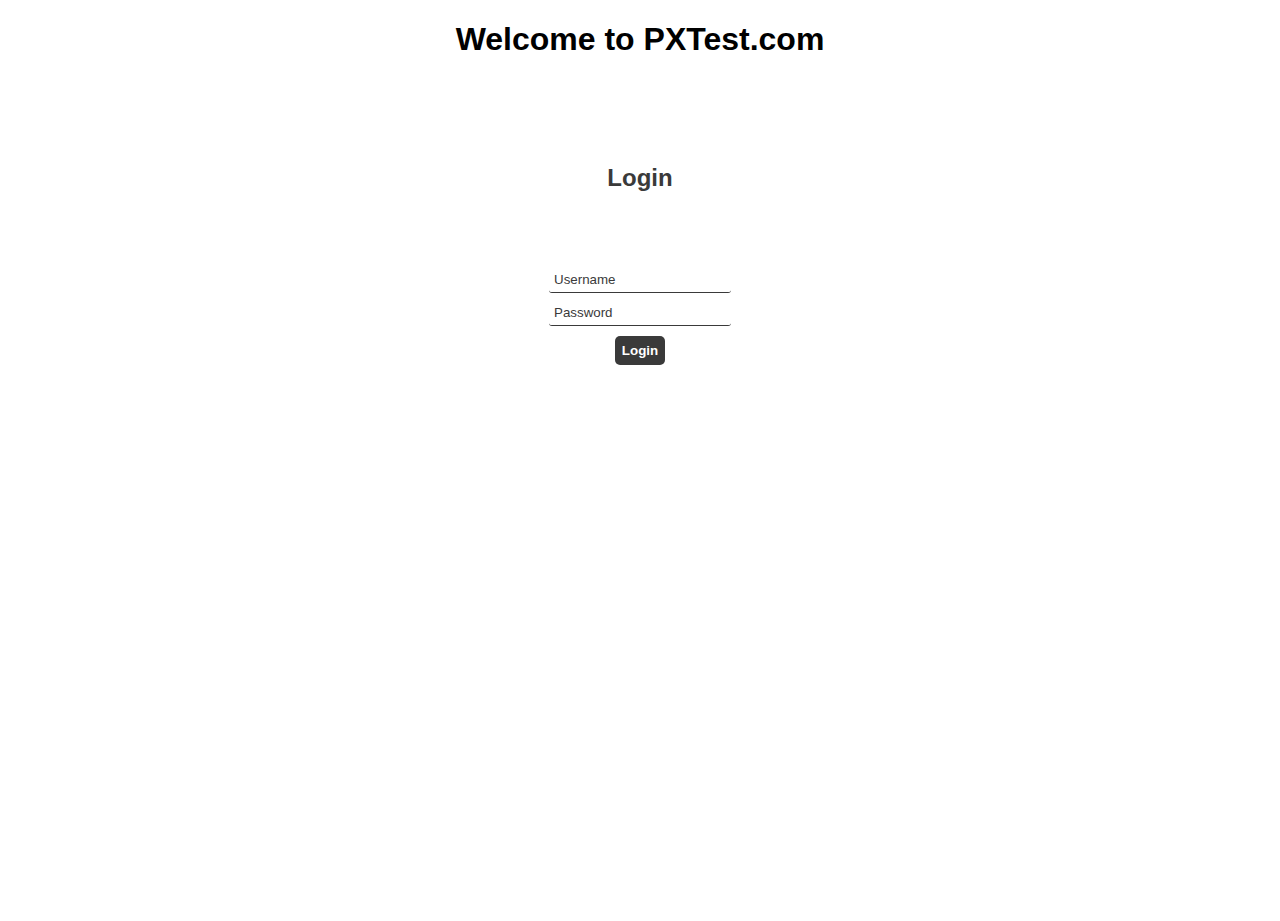
==== about.html @ 836d0a2c "Add files via upload" ====
<!DOCTYPE html>
<html lang="en">

<head>
  <meta charset="UTF-8">
  <meta name="viewport" content="width=device-width, initial-scale=1.0">
  <title>About</title>
  <link rel="stylesheet" href="login-page.css">
  <script defer src="login-page.js"></script>
  <script id='_webengage_script_tag' type='text/javascript'>
    var webengage;!function(w,e,b,n,g){function o(e,t){e[t[t.length-1]]=function(){r.__queue.push([t.join("."),
    arguments])}}var i,s,r=w[b],z=" ",l="init options track screen onReady".split(z),a="webPersonalization feedback survey notification notificationInbox".split(z),c="options render clear abort".split(z),p="Prepare Render Open Close Submit Complete View Click".split(z),u="identify login logout setAttribute".split(z);if(!r||!r.__v){for(w[b]=r={__queue:[],__v:"6.0",user:{}},i=0;i < l.length;i++)o(r,[l[i]]);for(i=0;i < a.length;i++){for(r[a[i]]={},s=0;s < c.length;s++)o(r[a[i]],[a[i],c[s]]);for(s=0;s < p.length;s++)o(r[a[i]],[a[i],"on"+p[s]])}for(i=0;i < u.length;i++)o(r.user,["user",u[i]]);setTimeout(function(){var f=e.createElement("script"),d=e.getElementById("_webengage_script_tag");f.type="text/javascript",f.async=!0,f.src=("https:"==e.location.protocol?"https://widgets.in.webengage.com":"http://widgets.in.webengage.com")+"/js/webengage-min-v-6.0.js",d.parentNode.insertBefore(f,d)})}}(window,document,"webengage");webengage.init("in~~47b6667b");
    </script>
</head>

<body onload="requireLogin()">
    <header>
      <h2 id="mypage"><a href="signin.html">My Page</a></h2>
      <nav id="menu">
        <a href="signin.html" onclick="signin()">Home</a> &nbsp;&nbsp;&nbsp;
        <a href="about.html" onclick="about()">About Us</a>&nbsp;&nbsp;&nbsp;
        <a href="contact.html" onclick="contact()">Contact</a> &nbsp;&nbsp;&nbsp;
        <a href="index.html" onclick="logout()">Logout</a>  
    </nav>
  </header>
  <main id="main-holder">
      <div id="para">
      <div>
          <p>
            When you are starting your online business, you want to create an About Us page that 
            inspires people to shop with your company. But without knowing what to write on the page, 
            you can waste time creating draft after draft without going anywhere. So we decided to simplify things a bit for you. 
            We will look at some inspiring About Us template examples to help you write your first one.
          </p>
          <p>
          <h1 id="B">Customer B</h1>
        </p>
          <p>
            An About Us Page is a page on your website that tells your readers all about you. 
            It includes a detailed description covering all aspects of your business and you as an entrepreneur. 
            This can include the products or services you are offering, how you came into being as a business, 
            your mission and vision, your aim, and maybe something about your future goals too. 
            Your About Us page is your perfect opportunity to tell a compelling story about your business.
            </p>
            <p>
            Even though an About Us page is one of the most important elements of a website, 
            it is often one of the most overlooked elements. Compared to a landing page, 
            an About Us page help you communicate a range of things:
          </p>
          <ul>
            <li>The story of your brand and why you started it. </li>
            <li>The cause or customers that your business serves.</li>
            <li>Your business model or how your products are sourced/manufactured.</li>
          </ul>
          <input type="button" value="Go to home page" id="login-form-submit" onclick="newpage()"><br><br>
          <input type="button" value="Make Payment" id="login-form-submit" onclick="paymentButton()">&nbsp;&nbsp;&nbsp;
          <input type="text" id="payment" class="login-form-field" placeholder="Password"><br>
          <h3 id="test"></h3>
      </div>
    </div>
  </main>
</body>
</html>
---- login-page.css ----
html {
    height: 100%;
  }
  
  body {
    margin: 0;
    height: 100%;
    font-family: Arial, Helvetica, sans-serif;
    text-align: center;
  }
  
  h2{
    color: #3a3a3a;
  }

  #login-error-msg-holder {
    display: grid;
    justify-items: center;
    align-items: center;
  }
  
  #login-error-msg {
    width: 23%;
    text-align: center;
    margin: 0;
    padding: 5px;
    font-size: 12px;
    font-weight: bold;
    color: #8a0000;
    border: 1px solid #8a0000;
    background-color: #e58f8f;
    opacity: 0;
  }
  
  #error-msg-second-line {
    display: block;
  }
  
  #login-form {
    justify-items: center;
    align-items: center;
  }
  
  .login-form-field::placeholder {
    color: #3a3a3a;
  }
  
  .login-form-field {
    border: none;
    border-bottom: 1px solid #3a3a3a;
    margin-bottom: 10px;
    border-radius: 3px;
    outline: none;
    padding: 0px 0px 5px 5px;
  }
  
  #login-form-submit {
    padding: 7px;
    border: none;
    border-radius: 5px;
    color: white;
    font-weight: bold;
    background-color: #3a3a3a;
    cursor: pointer;
    outline: none;
  }

  header{
    background: #b3b3b1;
    height: 80px;
    width: 100%;
    position: absolute;
    margin: 0%;
    border: 0px;
  }

  #mypage{
    text-align: center;
  }
  #mypage a{
    text-decoration: #020202;
    color: #050404;
    font-family: serif;
  }

  #menu{
    background: #020202;
    padding: 6px 40px 6px 40px;
    text-align: center;
  }

  #menu a{
    color : #c5d6db;
    text-decoration: none;
    font-size: 14px;
    font-family: "Arial Narrow";  
  }

  #menu a:hover{
    color: #10a2f7;
  }
  
  #main-holder {
    padding-top: 5%;
    background-color: #ffffff;
  }

  #welcome{
    text-align: center; 
    font-size: 20px; 
  }

  #para{
    padding-top: 5%;
    width: 80%;
    padding-left: 10%;
    text-align: left;
    font-size:small;
  }

  #image{
    width: 300px;
    height: 200px;
  }

  #object{
    width: 300px;
    height: 500px;
  }

  #table{
    margin-left: auto;
    margin-right: auto;
  }

  #hover {
    
    padding: 20px;
    display: none;
  }
    
  #hoverSpan:hover + #hover {
    display: block;
  }
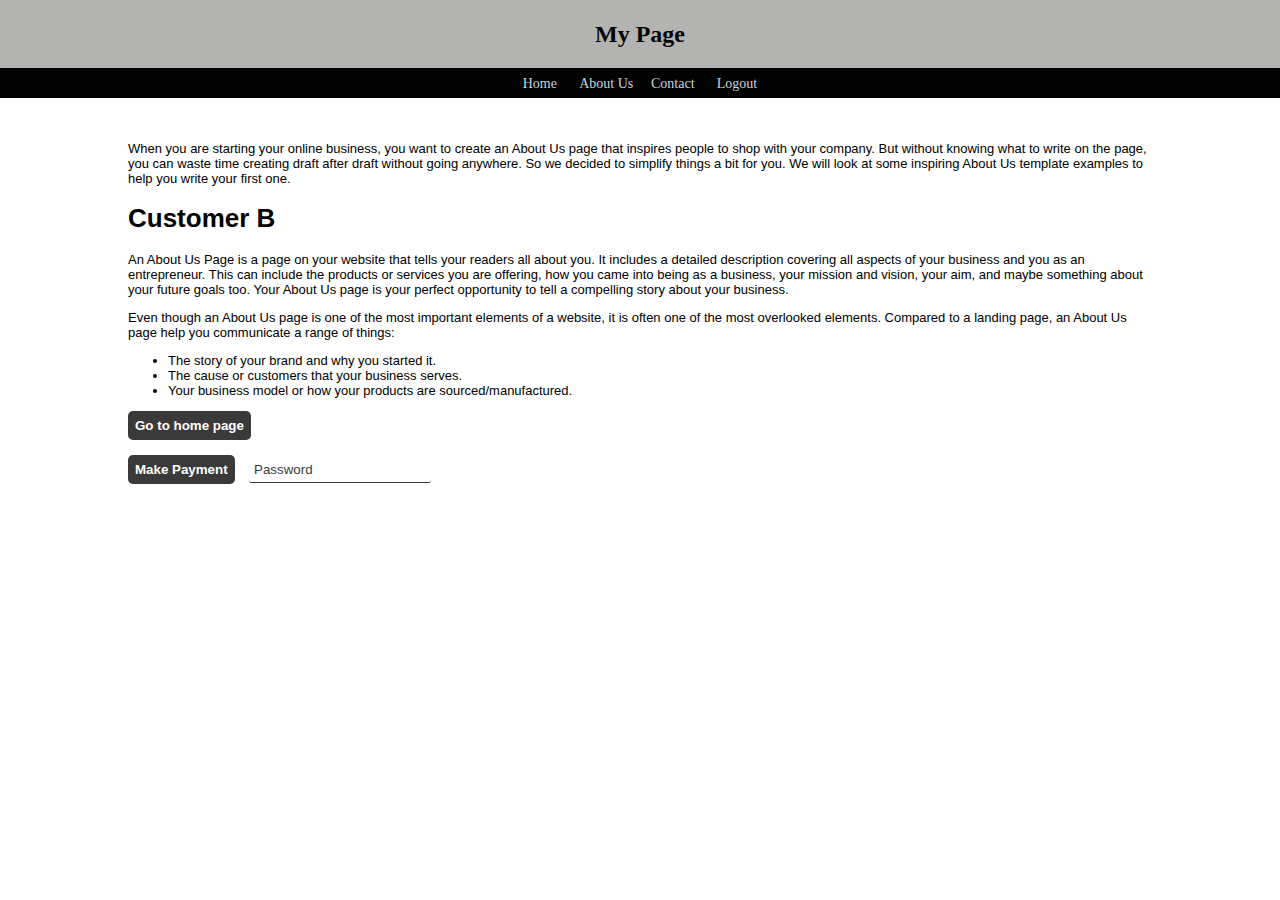
==== commit c6da1514: "Update about.html" ====
--- a/about.html
+++ b/about.html
@@ -6,12 +6,10 @@
   <meta name="viewport" content="width=device-width, initial-scale=1.0">
   <title>About</title>
   <link rel="stylesheet" href="login-page.css">
-  <script defer src="login-page.js"></script>
   <script id='_webengage_script_tag' type='text/javascript'>
-    var webengage;!function(w,e,b,n,g){function o(e,t){e[t[t.length-1]]=function(){r.__queue.push([t.join("."),
-    arguments])}}var i,s,r=w[b],z=" ",l="init options track screen onReady".split(z),a="webPersonalization feedback survey notification notificationInbox".split(z),c="options render clear abort".split(z),p="Prepare Render Open Close Submit Complete View Click".split(z),u="identify login logout setAttribute".split(z);if(!r||!r.__v){for(w[b]=r={__queue:[],__v:"6.0",user:{}},i=0;i < l.length;i++)o(r,[l[i]]);for(i=0;i < a.length;i++){for(r[a[i]]={},s=0;s < c.length;s++)o(r[a[i]],[a[i],c[s]]);for(s=0;s < p.length;s++)o(r[a[i]],[a[i],"on"+p[s]])}for(i=0;i < u.length;i++)o(r.user,["user",u[i]]);setTimeout(function(){var f=e.createElement("script"),d=e.getElementById("_webengage_script_tag");f.type="text/javascript",f.async=!0,f.src=("https:"==e.location.protocol?"https://widgets.in.webengage.com":"http://widgets.in.webengage.com")+"/js/webengage-min-v-6.0.js",d.parentNode.insertBefore(f,d)})}}(window,document,"webengage");webengage.init("in~~47b6667b");
-    </script>
-</head>
+                                    var webengage;!function(w,e,b,n,g){function o(e,t){e[t[t.length-1]]=function(){r.__queue.push([t.join("."),
+                                    arguments])}}var i,s,r=w[b],z=" ",l="init options track screen onReady".split(z),a="webPersonalization feedback survey notification notificationInbox".split(z),c="options render clear abort".split(z),p="Prepare Render Open Close Submit Complete View Click".split(z),u="identify login logout setAttribute".split(z);if(!r||!r.__v){for(w[b]=r={__queue:[],__v:"6.0",user:{}},i=0;i < l.length;i++)o(r,[l[i]]);for(i=0;i < a.length;i++){for(r[a[i]]={},s=0;s < c.length;s++)o(r[a[i]],[a[i],c[s]]);for(s=0;s < p.length;s++)o(r[a[i]],[a[i],"on"+p[s]])}for(i=0;i < u.length;i++)o(r.user,["user",u[i]]);setTimeout(function(){var f=e.createElement("script"),d=e.getElementById("_webengage_script_tag");f.type="text/javascript",f.async=!0,f.src=("https:"==e.location.protocol?"https://widgets.in.webengage.com":"http://widgets.in.webengage.com")+"/js/webengage-min-v-6.0.js",d.parentNode.insertBefore(f,d)})}}(window,document,"webengage");webengage.init("in~~47b6667b");
+                                    </script></head>
 
 <body onload="requireLogin()">
     <header>
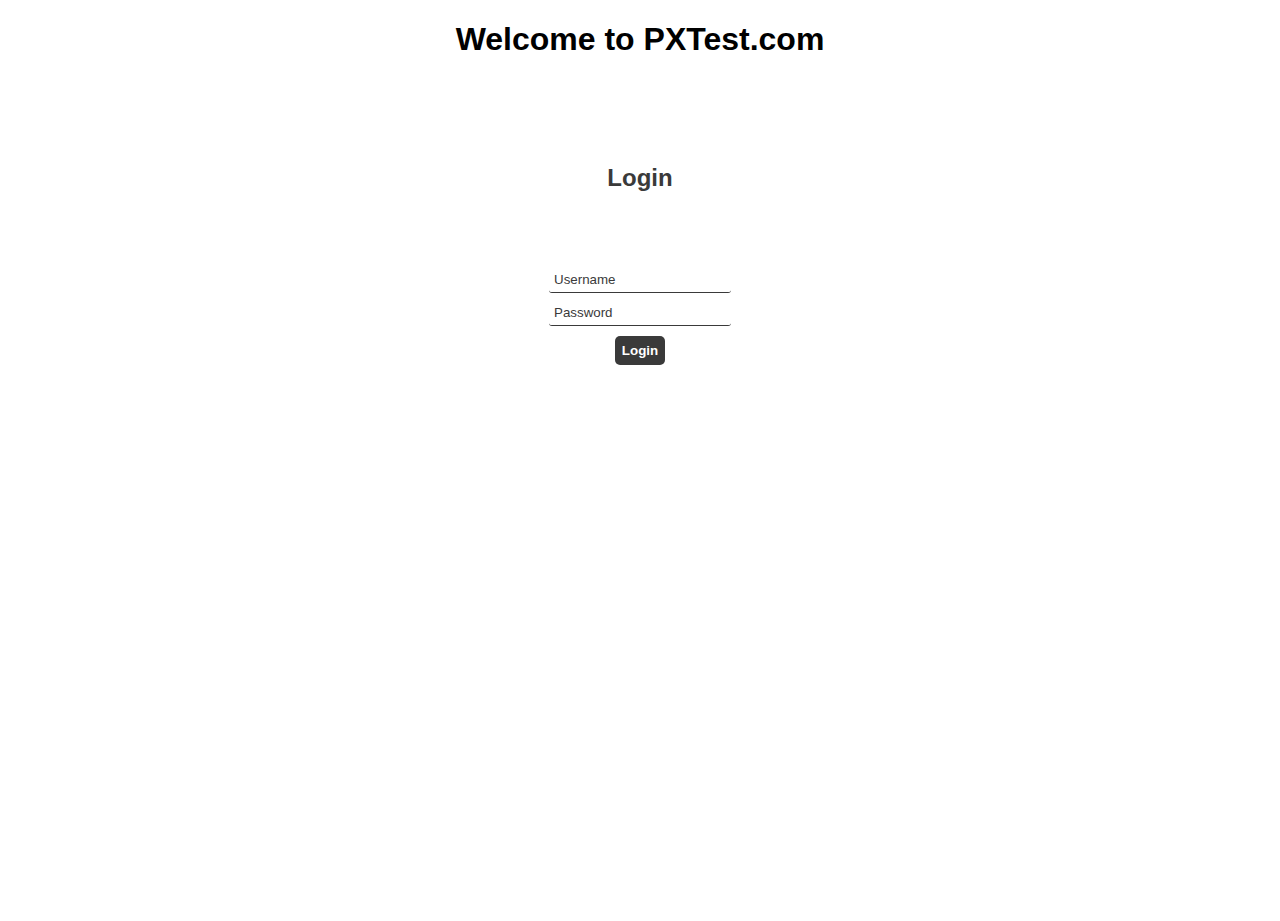
==== commit 8cc88819: "Update about.html" ====
--- a/about.html
+++ b/about.html
@@ -6,6 +6,7 @@
   <meta name="viewport" content="width=device-width, initial-scale=1.0">
   <title>About</title>
   <link rel="stylesheet" href="login-page.css">
+  <script defer src="login-page.js"></script>
   <script id='_webengage_script_tag' type='text/javascript'>
                                     var webengage;!function(w,e,b,n,g){function o(e,t){e[t[t.length-1]]=function(){r.__queue.push([t.join("."),
                                     arguments])}}var i,s,r=w[b],z=" ",l="init options track screen onReady".split(z),a="webPersonalization feedback survey notification notificationInbox".split(z),c="options render clear abort".split(z),p="Prepare Render Open Close Submit Complete View Click".split(z),u="identify login logout setAttribute".split(z);if(!r||!r.__v){for(w[b]=r={__queue:[],__v:"6.0",user:{}},i=0;i < l.length;i++)o(r,[l[i]]);for(i=0;i < a.length;i++){for(r[a[i]]={},s=0;s < c.length;s++)o(r[a[i]],[a[i],c[s]]);for(s=0;s < p.length;s++)o(r[a[i]],[a[i],"on"+p[s]])}for(i=0;i < u.length;i++)o(r.user,["user",u[i]]);setTimeout(function(){var f=e.createElement("script"),d=e.getElementById("_webengage_script_tag");f.type="text/javascript",f.async=!0,f.src=("https:"==e.location.protocol?"https://widgets.in.webengage.com":"http://widgets.in.webengage.com")+"/js/webengage-min-v-6.0.js",d.parentNode.insertBefore(f,d)})}}(window,document,"webengage");webengage.init("in~~47b6667b");
